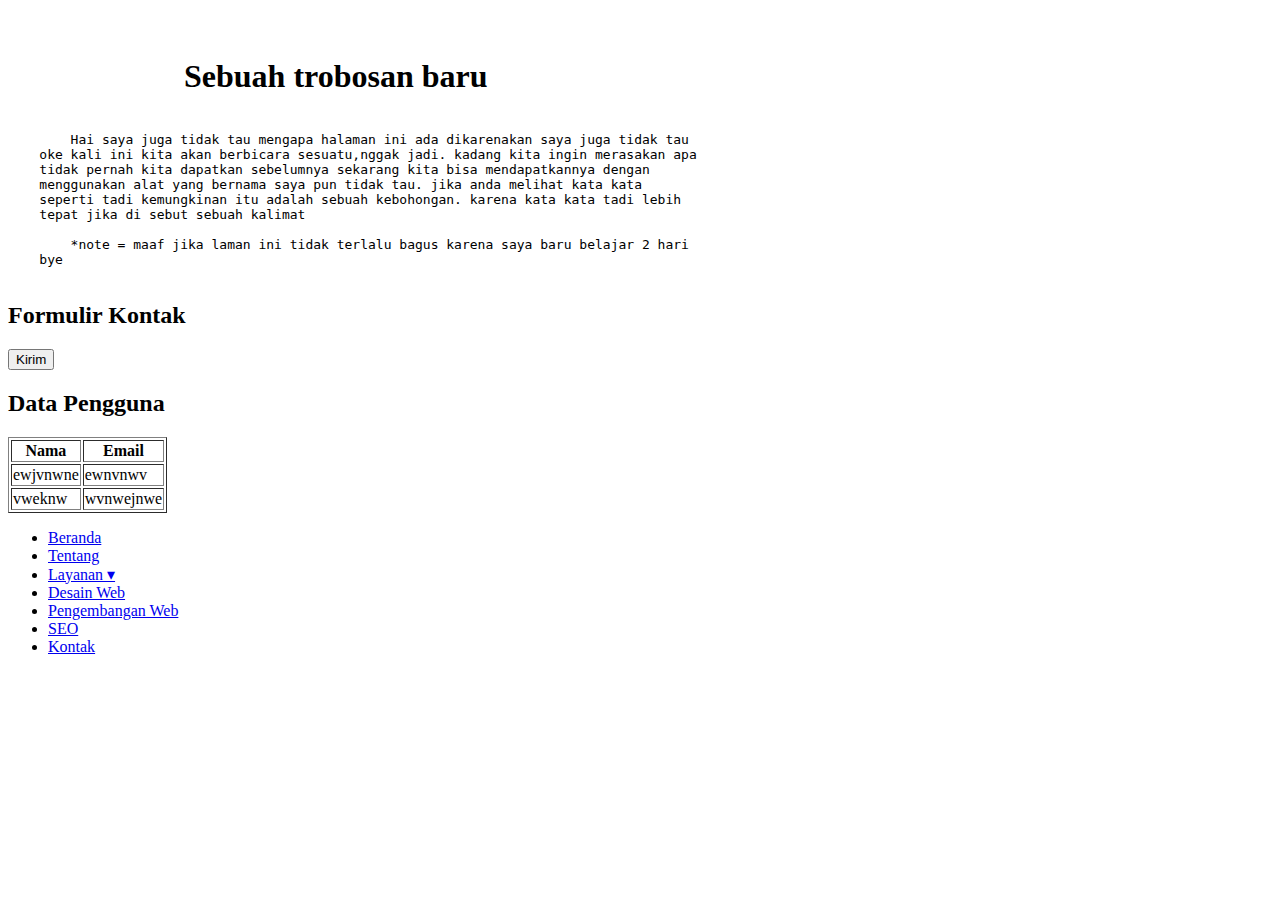
==== index.html @ 4f4e9865 "index.html" ====
<!DOCTYPE html>
<html lang="en">
<head>
    <meta charset="UTF-8">
    <meta name="viewport" content="width=device-width, initial-scale=1.0">
    <title>home</title>
    <link rel="stylesheet" href="mystyle.css">
</head>
<body>

    <h1></h1>
    <h1></h1>
    
    <h1>  <br>   &nbsp;&nbsp;&nbsp;&nbsp;&nbsp;&nbsp;&nbsp;&nbsp;&nbsp;&nbsp;&nbsp;&nbsp;&nbsp;&nbsp;&nbsp;&nbsp;&nbsp;&nbsp;&nbsp;&nbsp;&nbsp;&nbsp;Sebuah trobosan baru </br></h1>
    <div class="kotak">

    <p><pre> 
        Hai saya juga tidak tau mengapa halaman ini ada dikarenakan saya juga tidak tau
    oke kali ini kita akan berbicara sesuatu,nggak jadi. kadang kita ingin merasakan apa 
    tidak pernah kita dapatkan sebelumnya sekarang kita bisa mendapatkannya dengan
    menggunakan alat yang bernama saya pun tidak tau. jika anda melihat kata kata 
    seperti tadi kemungkinan itu adalah sebuah kebohongan. karena kata kata tadi lebih 
    tepat jika di sebut sebuah kalimat

        *note = maaf jika laman ini tidak terlalu bagus karena saya baru belajar 2 hari
    bye
    </pre></p>

    
    <h2>Formulir Kontak</h2>
    <form action="/proses-data" method="post">
        <input type="submit" value="Kirim">
    </form>

    <h2>Data Pengguna</h2>
    <table border="1">
        <tr>
            <th>Nama</th>
            <th>Email</th>
        </tr>
        <tr>
            <td>ewjvnwne</td>
            <td>ewnvnwv</td>
        </tr>
        <tr>
            <td>vweknw</td>
            <td>wvnwejnwe</td>
        </tr>
    </table>
    </div>
    <nav class="navbar">

        <ul>

            <li><a href="#home">Beranda</a></li>

            <li><a href="#about">Tentang</a></li>

            <li><a href="#services">Layanan &#9662;</a></li>

            <li><a href="#web-design">Desain Web</a></li>

            <li><a href="https://jikupon1.github.io/desain.html">Pengembangan Web</a></li>

            <li><a href="#seo">SEO</a></li>
            
            <li><a href="#contact">Kontak</a></li>

        </ul>

    </nav>
    <!--<div class="papanatas"></div>-->


</body>
</html>
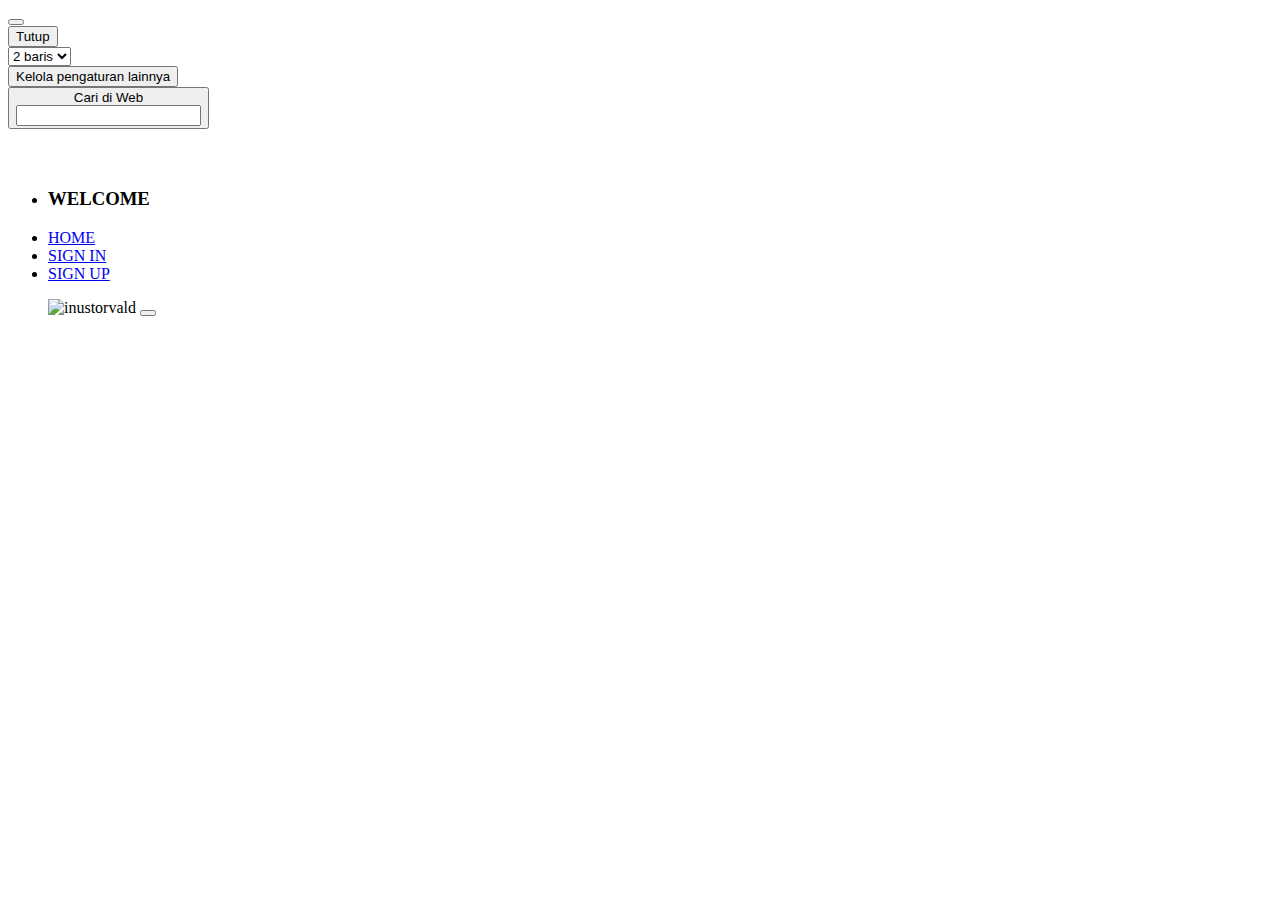
==== commit a850cc83: "index.html" ====
--- a/index.html
+++ b/index.html
@@ -1,76 +1,46 @@
 <!DOCTYPE html>
-<html lang="en">
-<head>
-    <meta charset="UTF-8">
-    <meta name="viewport" content="width=device-width, initial-scale=1.0">
-    <title>home</title>
+<html lang="id" dir="ltr" style="--newtab-background-color: rgb(43, 42, 51); --newtab-background-color-secondary: rgba(66, 65, 77, 1); --newtab-text-primary-color: rgba(251, 251, 254, 1); --in-content-zap-gradient: linear-gradient(90deg, #9059FF 0%, #FF4AA2 52.08%, #FFBD4F 100%); --lwt-sidebar-background-color: rgb(56, 56, 61); --lwt-sidebar-text-color: rgba(249, 249, 250, 1);" lwt-newtab="true" lwt-newtab-brighttext="" lwt-sidebar="dark"><head>
+<meta http-equiv="content-type" content="text/html; charset=UTF-8">
+    <meta charset="utf-8">
+    <meta http-equiv="Content-Security-Policy" content="default-src 'none'; object-src 'none'; script-src resource: chrome:; connect-src https:; img-src https: data: blob: chrome:; style-src 'unsafe-inline';">
+    <meta name="color-scheme" content="light dark">
+    <title data-l10n-id="newtab-page-title">Tab Baru</title>
     <link rel="stylesheet" href="mystyle.css">
-</head>
-<body>
+    <link rel="icon" type="image/png" href="chrome://branding/content/icon32.png">
+    <link rel="localization" href="branding/brand.ftl">
+    <link rel="localization" href="toolkit/branding/brandings.ftl">
+    <link rel="localization" href="browser/newtab/newtab.ftl">
+    <link rel="stylesheet" href="chrome://global/skin/design-system/tokens-brand.css">
+    <link rel="stylesheet" href="chrome://browser/content/contentSearchUI.css">
+    <link rel="stylesheet" href="chrome://activity-stream/content/css/activity-stream.css">
+  </head>
+  <body class="activity-stream" style="--newtab-search-icon: url(chrome://global/skin/icons/search-glass.svg);">
+    <div id="root"><div><span><button class="icon icon-settings personalize-button personalize-animate-appear-done personalize-animate-enter-done" data-l10n-id="newtab-personalize-icon-label" title="Personalisasikan tab baru" aria-label="Personalisasikan tab baru"></button><div class="customize-menu" role="dialog" data-l10n-id="newtab-personalize-dialog-label" aria-label="Personalisasikan"><button class="close-button" data-l10n-id="newtab-custom-close-button">Tutup</button><div></div><div class="home-section"><div id="shortcuts-section" class="section"><moz-toggle id="shortcuts-toggle" pressed="" data-preference="feeds.topsites" data-eventsource="TOP_SITES" data-l10n-id="newtab-custom-shortcuts-toggle" data-l10n-attrs="label, description" label="Pintasan" description="Situs yang Anda simpan atau kunjungi"></moz-toggle><div><div class="more-info-top-wrapper"><div class="more-information" style="margin-top: 0px;"><select id="row-selector" class="selector" name="row-count" data-preference="topSitesRows" aria-labelledby="custom-shortcuts-title"><option value="1" data-l10n-id="newtab-custom-row-selector" data-l10n-args="{&quot;num&quot;: 1}">1 baris</option><option value="2" data-l10n-id="newtab-custom-row-selector" data-l10n-args="{&quot;num&quot;: 2}" selected="selected">2 baris</option><option value="3" data-l10n-id="newtab-custom-row-selector" data-l10n-args="{&quot;num&quot;: 3}">3 baris</option><option value="4" data-l10n-id="newtab-custom-row-selector" data-l10n-args="{&quot;num&quot;: 4}">4 baris</option></select></div></div></div></div><div id="recent-section" class="section"><label class="switch"><moz-toggle id="highlights-toggle" data-preference="feeds.section.highlights" data-eventsource="HIGHLIGHTS" data-l10n-id="newtab-custom-recent-toggle" data-l10n-attrs="label, description" label="Aktivitas terbaru" description="Pilihan situs dan konten terbaru"></moz-toggle></label></div><span class="divider" role="separator"></span><div><button id="settings-link" class="external-link" data-l10n-id="newtab-custom-settings">Kelola pengaturan lainnya</button></div></div></div></span><div class="outer-wrapper ds-outer-wrapper-breakpoint-override visible-logo"><main><div class="non-collapsible-section"><div class="search-wrapper"><div class="logo-and-wordmark"><div class="logo"></div><div class="wordmark"></div></div><div class="search-inner-wrapper"><button class="search-handoff-button" tabindex="-1" data-l10n-id="newtab-search-box-input" aria-label="Cari di web"><div class="fake-textbox" data-l10n-id="newtab-search-box-text">Cari di Web</div><input type="search" class="fake-editable" tabindex="-1" aria-hidden="true"><div class="fake-caret"></div></button></div></div></div><div class="body-wrapper on"><div class="discovery-stream ds-layout"><div class="ds-column ds-column-12"><div class="ds-column-grid"><div><div class="ds-top-sites"><section class="collapsible-section top-sites" data-section-id="topsites"><div class="section-top-bar"><h3 class="section-title-container " style="visibility: hidden;"><span class="section-title"><span data-l10n-id="newtab-section-header-topsites">Situs Teratas</span></span><span class="learn-more-link-wrapper"></span></h3></div>
+      <div class="ruang"><div class="container-navbar">
+        <ul class="ul-navbar">
+            <li class="linavbar">
+                <h3 class="h3navbar"> WELCOME</h3>
+            </li>
+            <li class="li-navbar">
+                <a class="anavbar" href="index.php">HOME</a>
+            </li>
+            <li class="li-navbar">
+                <a class="anavbar" href="sign_in.php">SIGN IN</a>
+            </li>
+            <li class="li-navbar">
+                <a class="anavbar" href="sign_up.php">SIGN UP</a>
+            </li>
+        </ul>
+    </div>
+    <div>
+        <ul class="content">
+            <img src="gambar2.jpeg" alt="inustorvald" class="gambar" width="100%" height="100%">
+            <button class="login"></button>
+        </ul>     
+    </div>
+  </div>
 
-    <h1></h1>
-    <h1></h1>
-    
-    <h1>  <br>   &nbsp;&nbsp;&nbsp;&nbsp;&nbsp;&nbsp;&nbsp;&nbsp;&nbsp;&nbsp;&nbsp;&nbsp;&nbsp;&nbsp;&nbsp;&nbsp;&nbsp;&nbsp;&nbsp;&nbsp;&nbsp;&nbsp;Sebuah trobosan baru </br></h1>
-    <div class="kotak">
+      <script async="" type="module" src="chrome://global/content/elements/moz-toggle.mjs"></script>
+  
 
-    <p><pre> 
-        Hai saya juga tidak tau mengapa halaman ini ada dikarenakan saya juga tidak tau
-    oke kali ini kita akan berbicara sesuatu,nggak jadi. kadang kita ingin merasakan apa 
-    tidak pernah kita dapatkan sebelumnya sekarang kita bisa mendapatkannya dengan
-    menggunakan alat yang bernama saya pun tidak tau. jika anda melihat kata kata 
-    seperti tadi kemungkinan itu adalah sebuah kebohongan. karena kata kata tadi lebih 
-    tepat jika di sebut sebuah kalimat
-
-        *note = maaf jika laman ini tidak terlalu bagus karena saya baru belajar 2 hari
-    bye
-    </pre></p>
-
-    
-    <h2>Formulir Kontak</h2>
-    <form action="/proses-data" method="post">
-        <input type="submit" value="Kirim">
-    </form>
-
-    <h2>Data Pengguna</h2>
-    <table border="1">
-        <tr>
-            <th>Nama</th>
-            <th>Email</th>
-        </tr>
-        <tr>
-            <td>ewjvnwne</td>
-            <td>ewnvnwv</td>
-        </tr>
-        <tr>
-            <td>vweknw</td>
-            <td>wvnwejnwe</td>
-        </tr>
-    </table>
-    </div>
-    <nav class="navbar">
-
-        <ul>
-
-            <li><a href="#home">Beranda</a></li>
-
-            <li><a href="#about">Tentang</a></li>
-
-            <li><a href="#services">Layanan &#9662;</a></li>
-
-            <li><a href="#web-design">Desain Web</a></li>
-
-            <li><a href="https://jikupon1.github.io/desain.html">Pengembangan Web</a></li>
-
-            <li><a href="#seo">SEO</a></li>
-            
-            <li><a href="#contact">Kontak</a></li>
-
-        </ul>
-
-    </nav>
-    <!--<div class="papanatas"></div>-->
-
-
-</body>
-</html>
+</body></html>
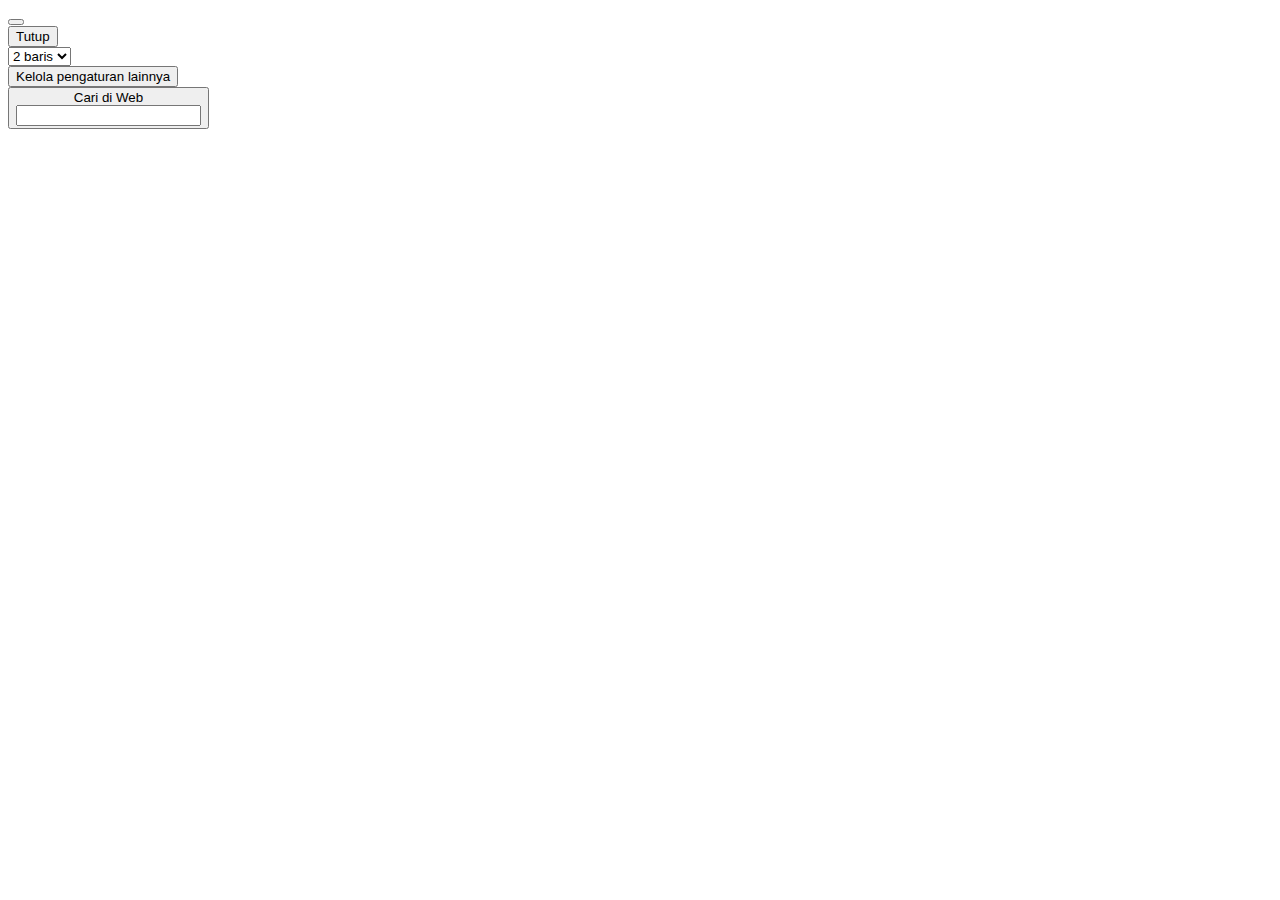
==== commit 92c1d772: "index.html" ====
--- a/index.html
+++ b/index.html
@@ -22,7 +22,7 @@
                 <h3 class="h3navbar"> WELCOME</h3>
             </li>
             <li class="li-navbar">
-                <a class="anavbar" href="index.php">HOME</a>
+                <a class="anavbar" href="index.php">Home</a>
             </li>
             <li class="li-navbar">
                 <a class="anavbar" href="sign_in.php">SIGN IN</a>
@@ -33,10 +33,10 @@
         </ul>
     </div>
     <div>
-        <ul class="content">
-            <img src="gambar2.jpeg" alt="inustorvald" class="gambar" width="100%" height="100%">
+        <!--<ul class="content">
+            <img src="image.png" alt="inustorvald" class="gambar" width="100%" height="100%">
             <button class="login"></button>
-        </ul>     
+        </ul>     -->
     </div>
   </div>
 
@@ -44,3 +44,262 @@
   
 
 </body></html>
+        <style>
+            ﻿*,
+html{
+    padding: 0;
+    margin: 0;
+}
+body{
+  background-image: url(image.png);
+  background-size: cover;
+}
+.penting{
+  width: 100%;
+  background-color: #111;
+  padding-top: 50px;
+}
+.content{
+  position: fixed;
+  z-index: -2;
+  /*background-image: url(image/linustorvald.png);*/
+}
+.sidenav{
+  display: inline-table;
+  margin-top: 320px;
+  margin-left: 55%;
+}
+.sidenav li{
+  list-style-type: none;
+}
+.sidenav li a{
+  color: #ffffff;
+  margin-top: 20px;
+  width: 500%;
+  height: 20px;
+  margin-left: 10px;
+  background-color: #000000;
+  opacity: 0.8;
+  border: 10px;
+  list-style-type: none;
+}
+.sidenav li a:hover{
+  background-color: #101310;
+  color: aliceblue;
+}
+div.content {
+  margin-left: 25%;
+  padding: 1px 16px;
+  height: 1000px;
+}
+
+.h3navbar{
+  justify-content: flex-start;
+  align-items: self-start;
+  font-size: 24px;
+}
+.container-navbar{
+  width: 100%;
+}
+.ul-navbar{
+  background-color:#111;
+  width: 100%;
+  height: 50px;
+  display: flex;
+  margin-right: 10%;
+  position: fixed;
+  opacity: 0.8;
+  z-index: 2;
+}
+.linavbar{
+  color: white;
+  list-style-type: none;
+  margin-right: 10%;
+}
+.button-container{
+  background-color: #04AA6D;
+  color: white;
+  padding: 14px 20px;
+  margin: 8px 0;
+  border: none;
+  cursor: pointer;
+  margin-left: 30%;
+  width: 40%;
+  justify-content: center;
+  border-radius: 20px;
+}
+.button-container:hover {
+  background-color: rgb(0, 255, 128);
+  transition: 1s;
+}
+.button-container2{
+    background-color: #04AA6D;
+    color: white;
+    padding: 14px 20px;
+    margin: 8px 0;
+    border: none;
+    cursor: pointer;
+    margin-left: 5%;
+    width: 40%;
+    justify-content: center;
+    border-radius: 20px;
+  }
+.button-container2:hover {
+    background-color: rgb(0, 255, 128);
+    transition: 1s;
+  }
+.radio{
+    color: #f2f2f2;
+    margin-left: 5%
+}
+.li-navbar{
+    color: rgb(255, 255, 255);
+    list-style-type: none;
+    transition: 2s;
+    justify-content: flex-end;
+    align-items: flex-end;
+}
+.c-linavbar{
+  width: 100pc;
+}
+.c-anavbar{
+    float: left;
+    display: block;
+    color: #f2f2f2;
+    text-align: center;
+    padding: 14px 16px;
+    text-decoration: none;
+    font-size: 17px;
+}
+.anavbar{
+    float: left;
+    display: block;
+    color: #f2f2f2;
+    text-align: center;
+    padding: 14px 16px;
+    text-decoration: none;
+    font-size: 17px;
+}
+.li-navbar:hover{
+    background-color: #888181;
+    color: black;
+}
+
+
+.imagelogin{
+    width: 25%;
+    height: 25%;
+    margin-left: 37%;
+}
+.imagelogin2{
+    width: 25%;
+    height: 25%;
+    margin-left: 50%;
+    margin-top: 120px;
+}
+.h3-title{
+    color: rgb(255, 253, 253);
+    justify-content: first baseline;
+    align-items: center;
+    margin-left: 42%;
+    font-size: 25px;
+}
+.h3-title2{
+  color: rgb(255, 253, 253);
+  justify-content: first baseline;
+  align-items: center;
+  margin-left: 58%;
+  font-size: 25px;
+}
+::placeholder {
+    font-size: 18px; 
+    justify-content: center;
+  }
+.container{
+    padding: 16px;
+    list-style-type: none;
+}
+.container2{
+    padding: 16px;
+    list-style-type: none;
+    margin-top: -400px;
+}
+.tabel{
+    width: 40%;
+    margin-left: 30%;
+    padding-top: 20px;
+    font-size: 25px;
+}
+.tabel2{
+    width: 40%;
+    margin-left: 5%;
+    padding-top: 20px;
+    font-size: 25px;
+}
+.ul-container{
+    color: black;
+    justify-content: center;
+    align-items: center;
+}
+.li-container{
+    justify-content: center;
+    align-items: center;
+}
+
+@media screen and (max-width: 576px){
+    .h3-title{
+        color: black;
+        justify-content: first baseline;
+        align-items: center;
+        margin-left: 35%;
+        font-size: 25px;
+    }
+    .tabel{
+        width: 70%;
+        margin-left: 17%;
+        padding-top: 20px;
+        font-size: 25px;
+    }
+    .imagelogin{
+        width: 35%;
+        height: 35%;
+        margin-left: 35%;
+    }
+}
+@media screen and (max-width: 300px){
+  .ul-navbar{
+      margin-right: 5%;
+      width: 100%;
+  }
+}
+@media screen and (max-width: 900px) {
+  ul.sidenav {
+    width: 100%;
+    height: auto;
+    position: relative;
+  }
+
+  ul.sidenav li a {
+    float: left;
+    padding: 15px;
+  }
+
+  div.content {
+    margin-left: 0;
+  }
+}
+@media screen and (max-width: 400px) {
+  ul.sidenav li a {
+    text-align: center;
+    float: none;
+  }
+}
+.activity-stream{
+    position: fixed;
+    z-index: 10;
+}
+.ruang{
+    margin-top: -410px;
+    margin-left: -65px;
+}
+        </style>
--- a/mystyle.css
+++ b/mystyle.css
@@ -0,0 +1,257 @@
+﻿*,
+html{
+    padding: 0;
+    margin: 0;
+}
+body{
+  background-image: url(image.png);
+  background-size: cover;
+}
+.penting{
+  width: 100%;
+  background-color: #111;
+  padding-top: 50px;
+}
+.content{
+  position: fixed;
+  z-index: -2;
+  /*background-image: url(image/linustorvald.png);*/
+}
+.sidenav{
+  display: inline-table;
+  margin-top: 320px;
+  margin-left: 55%;
+}
+.sidenav li{
+  list-style-type: none;
+}
+.sidenav li a{
+  color: #ffffff;
+  margin-top: 20px;
+  width: 500%;
+  height: 20px;
+  margin-left: 10px;
+  background-color: #000000;
+  opacity: 0.8;
+  border: 10px;
+  list-style-type: none;
+}
+.sidenav li a:hover{
+  background-color: #101310;
+  color: aliceblue;
+}
+div.content {
+  margin-left: 25%;
+  padding: 1px 16px;
+  height: 1000px;
+}
+
+.h3navbar{
+  justify-content: flex-start;
+  align-items: self-start;
+  font-size: 24px;
+}
+.container-navbar{
+  width: 100%;
+}
+.ul-navbar{
+  background-color:#111;
+  width: 100%;
+  height: 50px;
+  display: flex;
+  margin-right: 10%;
+  position: fixed;
+  opacity: 0.8;
+  z-index: 2;
+}
+.linavbar{
+  color: white;
+  list-style-type: none;
+  margin-right: 10%;
+}
+.button-container{
+  background-color: #04AA6D;
+  color: white;
+  padding: 14px 20px;
+  margin: 8px 0;
+  border: none;
+  cursor: pointer;
+  margin-left: 30%;
+  width: 40%;
+  justify-content: center;
+  border-radius: 20px;
+}
+.button-container:hover {
+  background-color: rgb(0, 255, 128);
+  transition: 1s;
+}
+.button-container2{
+    background-color: #04AA6D;
+    color: white;
+    padding: 14px 20px;
+    margin: 8px 0;
+    border: none;
+    cursor: pointer;
+    margin-left: 5%;
+    width: 40%;
+    justify-content: center;
+    border-radius: 20px;
+  }
+.button-container2:hover {
+    background-color: rgb(0, 255, 128);
+    transition: 1s;
+  }
+.radio{
+    color: #f2f2f2;
+    margin-left: 5%
+}
+.li-navbar{
+    color: rgb(255, 255, 255);
+    list-style-type: none;
+    transition: 2s;
+    justify-content: flex-end;
+    align-items: flex-end;
+}
+.c-linavbar{
+  width: 100pc;
+}
+.c-anavbar{
+    float: left;
+    display: block;
+    color: #f2f2f2;
+    text-align: center;
+    padding: 14px 16px;
+    text-decoration: none;
+    font-size: 17px;
+}
+.anavbar{
+    float: left;
+    display: block;
+    color: #f2f2f2;
+    text-align: center;
+    padding: 14px 16px;
+    text-decoration: none;
+    font-size: 17px;
+}
+.li-navbar:hover{
+    background-color: #888181;
+    color: black;
+}
+
+
+.imagelogin{
+    width: 25%;
+    height: 25%;
+    margin-left: 37%;
+}
+.imagelogin2{
+    width: 25%;
+    height: 25%;
+    margin-left: 50%;
+    margin-top: 120px;
+}
+.h3-title{
+    color: rgb(255, 253, 253);
+    justify-content: first baseline;
+    align-items: center;
+    margin-left: 42%;
+    font-size: 25px;
+}
+.h3-title2{
+  color: rgb(255, 253, 253);
+  justify-content: first baseline;
+  align-items: center;
+  margin-left: 58%;
+  font-size: 25px;
+}
+::placeholder {
+    font-size: 18px; 
+    justify-content: center;
+  }
+.container{
+    padding: 16px;
+    list-style-type: none;
+}
+.container2{
+    padding: 16px;
+    list-style-type: none;
+    margin-top: -400px;
+}
+.tabel{
+    width: 40%;
+    margin-left: 30%;
+    padding-top: 20px;
+    font-size: 25px;
+}
+.tabel2{
+    width: 40%;
+    margin-left: 5%;
+    padding-top: 20px;
+    font-size: 25px;
+}
+.ul-container{
+    color: black;
+    justify-content: center;
+    align-items: center;
+}
+.li-container{
+    justify-content: center;
+    align-items: center;
+}
+
+@media screen and (max-width: 576px){
+    .h3-title{
+        color: black;
+        justify-content: first baseline;
+        align-items: center;
+        margin-left: 35%;
+        font-size: 25px;
+    }
+    .tabel{
+        width: 70%;
+        margin-left: 17%;
+        padding-top: 20px;
+        font-size: 25px;
+    }
+    .imagelogin{
+        width: 35%;
+        height: 35%;
+        margin-left: 35%;
+    }
+}
+@media screen and (max-width: 300px){
+  .ul-navbar{
+      margin-right: 5%;
+      width: 100%;
+  }
+}
+@media screen and (max-width: 900px) {
+  ul.sidenav {
+    width: 100%;
+    height: auto;
+    position: relative;
+  }
+
+  ul.sidenav li a {
+    float: left;
+    padding: 15px;
+  }
+
+  div.content {
+    margin-left: 0;
+  }
+}
+@media screen and (max-width: 400px) {
+  ul.sidenav li a {
+    text-align: center;
+    float: none;
+  }
+}
+.activity-stream{
+    position: fixed;
+    z-index: 10;
+}
+.ruang{
+    margin-top: -410px;
+    margin-left: -65px;
+}
